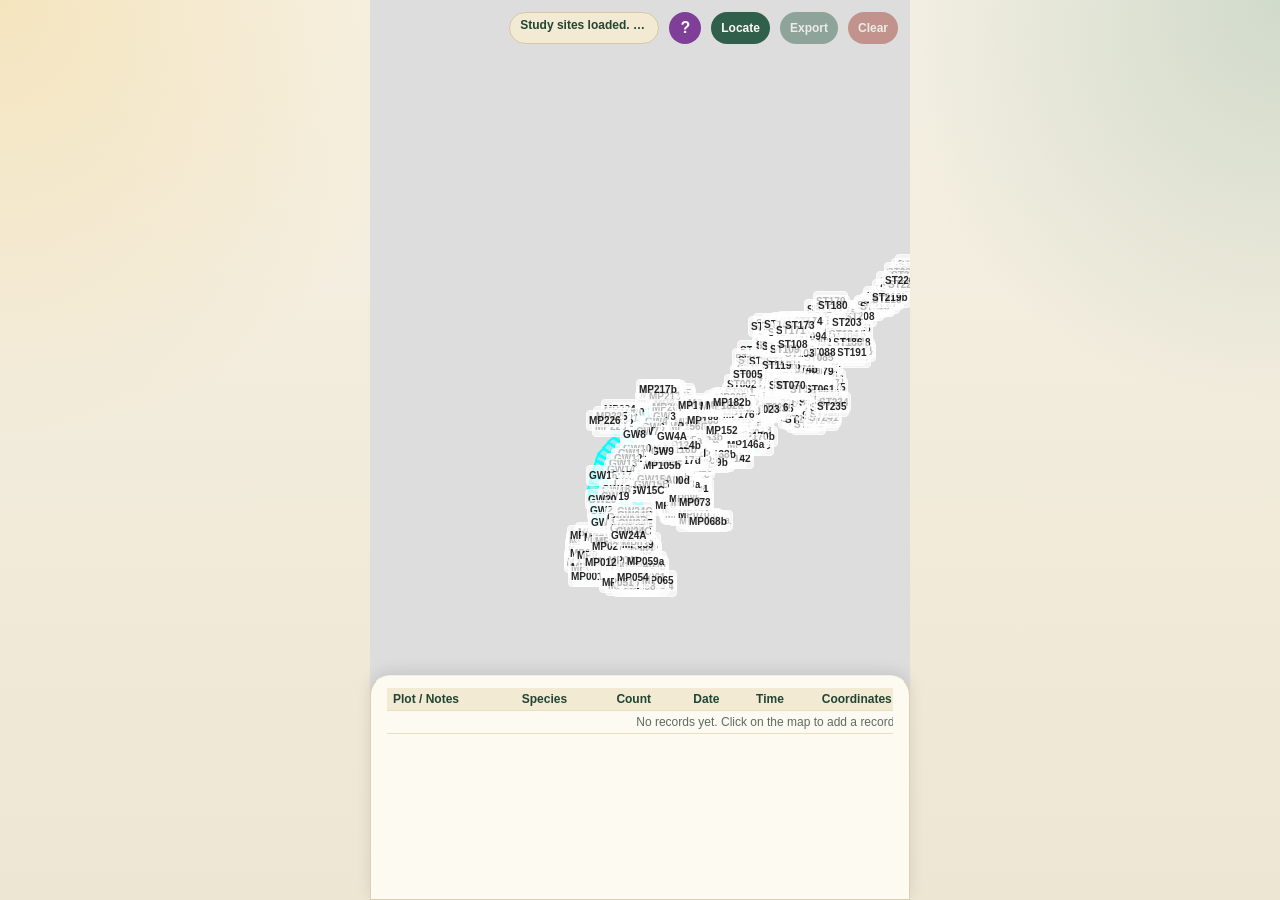
==== fishpond/index.html @ 08c43309 "Add files via upload" ====
<!DOCTYPE html>
<html lang="zh-Hant">
<head>
  <meta charset="UTF-8">
  <meta name="viewport" content="width=device-width, initial-scale=1.0, maximum-scale=1.0, user-scalable=no">
  <title>Species Record Map</title>
  <link rel="stylesheet" href="../assets/leaflet/leaflet.css">
  <link rel="stylesheet" href="../common/styles.css">
</head>
<body>
  <main class="page">
    <section class="map-card">
      <div class="map-overlay">
        <div class="overlay-group">
        </div>
        <div class="overlay-group overlay-actions">
          <div class="status" id="statusText">Marker not created</div>
          <button id="helpBtn" type="button" style="border-radius: 50%; padding: 8px 12px; font-weight: bold; background: #7f3f98; color: white; border: none;">?</button>
          <button id="locateBtn" type="button">Locate</button>
          <button id="exportBtn" type="button">Export</button>
          <button id="clearAllBtn" type="button" class="danger">Clear</button>
          <div class="count mobile-count" id="recordCount" style="display: none">0 records</div>
        </div>
      </div>
      <div id="map" aria-label="Satellite Map"></div>
    </section>

    <section class="table-card">
      <div class="table-wrap">
        <table>
          <thead>
            <tr>
              <th>Plot / Notes</th>
              <th>Species</th>
              <th>Count</th>
              <th>Date</th>
              <th>Time</th>
              <th>Coordinates</th>
              <th>Remarks</th>
              <th>Actions</th>
            </tr>
          </thead>
          <tbody id="recordsBody">
            <tr class="empty-row">
              <td colspan="6">No records yet. Click on the map to add a record.</td>
            </tr>
          </tbody>
        </table>
        
      </div>
    </section>
  </main>
<datalist id="hk-birds">
<option value="Lesser Whistling Duck">
<option value="Greylag Goose">
<option value="Taiga Bean Goose">
<option value="Tundra Bean Goose">
<option value="Greater White-fronted Goose">
<option value="Lesser White-fronted Goose">
<option value="Whooper Swan">
<option value="Common Shelduck">
<option value="Ruddy Shelduck">
<option value="Mandarin Duck">
<option value="Cotton Pygmy Goose">
<option value="Baikal Teal">
<option value="Garganey">
<option value="Northern Shoveler">
<option value="Gadwall">
<option value="Falcated Duck">
<option value="Eurasian Wigeon">
<option value="American Wigeon">
<option value="Philippine Duck">
<option value="Indian Spot-billed Duck">
<option value="Chinese Spot-billed Duck">
<option value="Mallard">
<option value="Northern Pintail">
<option value="Eurasian Teal">
<option value="Green-winged Teal">
<option value="Red-crested Pochard">
<option value="Common Pochard">
<option value="Baer's Pochard">
<option value="Ferruginous Duck">
<option value="Tufted Duck">
<option value="Greater Scaup">
<option value="Velvet Scoter">
<option value="Black Scoter">
<option value="Common Goldeneye">
<option value="Smew">
<option value="Red-breasted Merganser">
<option value="Scaly-sided Merganser">
<option value="Chinese Bamboo Partridge">
<option value="Chinese Francolin">
<option value="Japanese Quail">
<option value="Grey Nightjar">
<option value="Savanna Nightjar">
<option value="Himalayan Swiftlet">
<option value="White-throated Needletail">
<option value="Silver-backed Needletail">
<option value="Brown-backed Needletail">
<option value="Common Swift">
<option value="Pacific Swift">
<option value="House Swift">
<option value="Greater Coucal">
<option value="Lesser Coucal">
<option value="Chestnut-winged Cuckoo">
<option value="Jacobin Cuckoo">
<option value="Asian Koel">
<option value="Plaintive Cuckoo">
<option value="Square-tailed Drongo-Cuckoo">
<option value="Large Hawk-Cuckoo">
<option value="Northern Hawk-Cuckoo">
<option value="Hodgson's Hawk-Cuckoo">
<option value="Lesser Cuckoo">
<option value="Indian Cuckoo">
<option value="Oriental Cuckoo">
<option value="Common Cuckoo">
<option value="Rock Dove">
<option value="Oriental Turtle Dove">
<option value="Eurasian Collared Dove">
<option value="Red Collared Dove">
<option value="Spotted Dove">
<option value="Barred Cuckoo-Dove">
<option value="Common Emerald Dove">
<option value="Orange-breasted Green Pigeon">
<option value="Thick-billed Green Pigeon">
<option value="Wedge-tailed Green Pigeon">
<option value="White-bellied Green Pigeon">
<option value="Ryukyu Green Pigeon">
<option value="Western Water Rail">
<option value="Eastern Water Rail">
<option value="Slaty-breasted Rail">
<option value="Common Moorhen">
<option value="Eurasian Coot">
<option value="Grey-headed Swamphen">
<option value="Ruddy-breasted Crake">
<option value="Band-bellied Crake">
<option value="Brown Crake">
<option value="Baillon's Crake">
<option value="Slaty-legged Crake">
<option value="White-browed Crake">
<option value="Watercock">
<option value="White-breasted Waterhen">
<option value="Siberian Crane">
<option value="Common Crane">
<option value="Hooded Crane">
<option value="Little Grebe">
<option value="Great Crested Grebe">
<option value="Horned Grebe">
<option value="Black-necked Grebe">
<option value="Yellow-legged Buttonquail">
<option value="Barred Buttonquail">
<option value="Great Stone-Curlew">
<option value="Eurasian Oystercatcher">
<option value="Black-winged Stilt">
<option value="Pied Avocet">
<option value="Grey Plover">
<option value="European Golden Plover">
<option value="Pacific Golden Plover">
<option value="Common Ringed Plover">
<option value="Little Ringed Plover">
<option value="Long-billed Plover">
<option value="Northern Lapwing">
<option value="Grey-headed Lapwing">
<option value="Oriental Plover">
<option value="Tibetan Sand Plover">
<option value="Siberian Sand Plover">
<option value="Greater Sand Plover">
<option value="Kentish Plover">
<option value="White-faced Plover">
<option value="Greater Painted-snipe">
<option value="Pheasant-tailed Jacana">
<option value="Eurasian Whimbrel">
<option value="Little Curlew">
<option value="Far Eastern Curlew">
<option value="Eurasian Curlew">
<option value="Bar-tailed Godwit">
<option value="Black-tailed Godwit">
<option value="Asian Dowitcher">
<option value="Long-billed Dowitcher">
<option value="Eurasian Woodcock">
<option value="Swinhoe's Snipe">
<option value="Pintail Snipe">
<option value="Latham's Snipe">
<option value="Common Snipe">
<option value="Red Phalarope">
<option value="Red-necked Phalarope">
<option value="Terek Sandpiper">
<option value="Common Sandpiper">
<option value="Green Sandpiper">
<option value="Grey-tailed Tattler">
<option value="Marsh Sandpiper">
<option value="Wood Sandpiper">
<option value="Common Redshank">
<option value="Lesser Yellowlegs">
<option value="Nordmann's Greenshank">
<option value="Spotted Redshank">
<option value="Common Greenshank">
<option value="Ruddy Turnstone">
<option value="Great Knot">
<option value="Red Knot">
<option value="Ruff">
<option value="Broad-billed Sandpiper">
<option value="Sharp-tailed Sandpiper">
<option value="Curlew Sandpiper">
<option value="Temminck's Stint">
<option value="Long-toed Stint">
<option value="Red-necked Stint">
<option value="Spoon-billed Sandpiper">
<option value="Buff-breasted Sandpiper">
<option value="Sanderling">
<option value="Dunlin">
<option value="Little Stint">
<option value="Pectoral Sandpiper">
<option value="Small Pratincole">
<option value="Oriental Pratincole">
<option value="Brown Noddy">
<option value="Black Noddy">
<option value="Aleutian Tern">
<option value="Sooty Tern">
<option value="Bridled Tern">
<option value="Little Tern">
<option value="Gull-billed Tern">
<option value="Caspian Tern">
<option value="Whiskered Tern">
<option value="White-winged Tern">
<option value="Common Tern">
<option value="Black-naped Tern">
<option value="Roseate Tern">
<option value="Greater Crested Tern">
<option value="Little Gull">
<option value="Black-legged Kittiwake">
<option value="Saunders's Gull">
<option value="Slender-billed Gull">
<option value="Black-headed Gull">
<option value="Brown-headed Gull">
<option value="Franklin's Gull">
<option value="Pallas's Gull">
<option value="Relict Gull">
<option value="Black-tailed Gull">
<option value="Common Gull">
<option value="Short-billed Gull">
<option value="Ring-billed Gull">
<option value="Vega Gull">
<option value="Mongolian Gull">
<option value="Glaucous Gull">
<option value="Lesser Black-backed Gull">
<option value="Glaucous-winged Gull">
<option value="Slaty-backed Gull">
<option value="Long-tailed Jaeger">
<option value="Parasitic Jaeger">
<option value="Pomarine Jaeger">
<option value="Ancient Murrelet">
<option value="Japanese Murrelet">
<option value="White-tailed Tropicbird">
<option value="Red-throated Loon">
<option value="Pacific Loon">
<option value="Yellow-billed Loon">
<option value="Swinhoe's Storm Petrel">
<option value="Herald Petrel">
<option value="Streaked Shearwater">
<option value="Wedge-tailed Shearwater">
<option value="Short-tailed Shearwater">
<option value="Flesh-footed Shearwater">
<option value="Bulwer's Petrel">
<option value="Black Stork">
<option value="Oriental Stork">
<option value="Lesser Frigatebird">
<option value="Great Frigatebird">
<option value="Christmas Frigatebird">
<option value="Red-footed Booby">
<option value="Brown Booby">
<option value="Masked Booby">
<option value="Japanese Cormorant">
<option value="Great Cormorant">
<option value="Black-headed Ibis">
<option value="Glossy Ibis">
<option value="Eurasian Spoonbill">
<option value="Black-faced Spoonbill">
<option value="Eurasian Bittern">
<option value="Black Bittern">
<option value="Cinnamon Bittern">
<option value="Von Schrenck's Bittern">
<option value="Yellow Bittern">
<option value="Black-crowned Night Heron">
<option value="Malayan Night Heron">
<option value="Japanese Night Heron">
<option value="Pacific Reef Heron">
<option value="Chinese Egret">
<option value="Little Egret">
<option value="Little Heron">
<option value="Chinese Pond Heron">
<option value="Javan Pond Heron">
<option value="Great Egret">
<option value="Intermediate Egret">
<option value="Eastern Cattle Egret">
<option value="Grey Heron">
<option value="Purple Heron">
<option value="Dalmatian Pelican">
<option value="Osprey">
<option value="Black-winged Kite">
<option value="Crested Honey Buzzard">
<option value="Black Baza">
<option value="Cinereous Vulture">
<option value="Crested Serpent Eagle">
<option value="Short-toed Snake Eagle">
<option value="Mountain Hawk-Eagle">
<option value="Black Eagle">
<option value="Greater Spotted Eagle">
<option value="Booted Eagle">
<option value="Steppe Eagle">
<option value="Eastern Imperial Eagle">
<option value="Bonelli's Eagle">
<option value="Crested Goshawk">
<option value="Shikra">
<option value="Chinese Sparrowhawk">
<option value="Japanese Sparrowhawk">
<option value="Besra">
<option value="Eurasian Sparrowhawk">
<option value="Eurasian Goshawk">
<option value="Western Marsh Harrier ">
<option value="Eastern Marsh Harrier">
<option value="Hen Harrier">
<option value="Pied Harrier">
<option value="Black Kite">
<option value="Brahminy Kite">
<option value="White-bellied Sea Eagle">
<option value="Grey-faced Buzzard">
<option value="Eastern Buzzard">
<option value="Eastern Grass Owl">
<option value="Northern Boobook">
<option value="Collared Owlet">
<option value="Asian Barred Owlet">
<option value="Mountain Scops Owl">
<option value="Oriental Scops Owl">
<option value="Collared Scops Owl">
<option value="Short-eared Owl">
<option value="Eurasian Eagle-Owl">
<option value="Brown Fish Owl">
<option value="Brown Wood Owl">
<option value="Eurasian Hoopoe">
<option value="European Roller">
<option value="Oriental Dollarbird">
<option value="Ruddy Kingfisher">
<option value="White-throated Kingfisher">
<option value="Black-capped Kingfisher">
<option value="Collared Kingfisher">
<option value="Common Kingfisher">
<option value="Black-backed Dwarf Kingfisher">
<option value="Crested Kingfisher">
<option value="Pied Kingfisher">
<option value="Blue-tailed Bee-eater">
<option value="Blue-throated Bee-eater">
<option value="Great Barbet">
<option value="Chinese Barbet">
<option value="Eurasian Wryneck">
<option value="Speckled Piculet">
<option value="Rufous-bellied Woodpecker">
<option value="Grey-headed Woodpecker">
<option value="Bay Woodpecker">
<option value="Rufous Woodpecker">
<option value="Common Kestrel">
<option value="Amur Falcon">
<option value="Eurasian Hobby">
<option value="Peregrine Falcon">
<option value="Yellow-crested Cockatoo">
<option value="Alexandrine Parakeet">
<option value="Rose-ringed Parakeet">
<option value="Blue-winged Pitta">
<option value="Fairy Pitta">
<option value="Ashy Woodswallow">
<option value="Grey-chinned Minivet">
<option value="Scarlet Minivet">
<option value="Ashy Minivet">
<option value="Ryukyu Minivet">
<option value="Swinhoe's Minivet">
<option value="Rosy Minivet">
<option value="Oriental Cuckooshrike">
<option value="Black-winged Cuckooshrike">
<option value="White-bellied Erpornis">
<option value="Silver Oriole">
<option value="Black-naped Oriole">
<option value="Crow-billed Drongo">
<option value="Hair-crested Drongo">
<option value="Ashy Drongo">
<option value="Black Drongo">
<option value="Black-naped Monarch">
<option value="Amur Paradise Flycatcher">
<option value="Japanese Paradise Flycatcher">
<option value="Chinese Grey Shrike">
<option value="Tiger Shrike">
<option value="Red-backed Shrike">
<option value="Brown Shrike">
<option value="Bull-headed Shrike">
<option value="Long-tailed Shrike">
<option value="Grey-backed Shrike">
<option value="Eurasian Jay">
<option value="Azure-winged Magpie">
<option value="Red-billed Blue Magpie">
<option value="Indochinese Green Magpie">
<option value="Grey Treepie">
<option value="Oriental Magpie">
<option value="Daurian Jackdaw">
<option value="House Crow">
<option value="Rook">
<option value="Carrion Crow">
<option value="Collared Crow">
<option value="Large-billed Crow">
<option value="Japanese Waxwing">
<option value="Grey-headed Canary-flycatcher">
<option value="Fire-capped Tit">
<option value="Yellow-bellied Tit">
<option value="Varied Tit">
<option value="Cinereous Tit">
<option value="Yellow-cheeked Tit">
<option value="Chinese Penduline Tit">
<option value="Oriental Skylark">
<option value="Eurasian Skylark">
<option value="Mongolian Short-toed Lark">
<option value="Asian Short-toed Lark">
<option value="Chestnut Bulbul">
<option value="Mountain Bulbul">
<option value="Brown-eared Bulbul">
<option value="Black Bulbul">
<option value="Chinese Bulbul">
<option value="Red-whiskered Bulbul">
<option value="Sooty-headed Bulbul">
<option value="Grey-throated Martin">
<option value="Sand Martin">
<option value="Pacific Swallow">
<option value="Barn Swallow">
<option value="Siberian House Martin">
<option value="Asian House Martin">
<option value="Eastern Red-rumped Swallow">
<option value="Pygmy Wren-babbler">
<option value="Rufous-faced Warbler">
<option value="Mountain Tailorbird">
<option value="Manchurian Bush Warbler">
<option value="Brown-flanked Bush Warbler">
<option value="Asian Stubtail">
<option value="Pale-footed Bush Warbler">
<option value="Black-throated Bushtit">
<option value="Wood Warbler">
<option value="Hume's Leaf Warbler">
<option value="Yellow-browed Warbler">
<option value="Chinese Leaf Warbler">
<option value="Pallas's Leaf Warbler">
<option value="Yellow-streaked Warbler">
<option value="Radde's Warbler">
<option value="Tickell's Leaf Warbler">
<option value="Dusky Warbler">
<option value="Buff-throated Warbler">
<option value="Willow Warbler">
<option value="Common Chiffchaff">
<option value="Eastern Crowned Warbler">
<option value="Ijima's Leaf Warbler">
<option value="White-spectacled Warbler">
<option value="Grey-crowned Warbler">
<option value="Bianchi's Warbler">
<option value="Alström's Warbler">
<option value="Martens's Warbler">
<option value="Two-barred Warbler">
<option value="Greenish Warbler">
<option value="Emei Leaf Warbler ">
<option value="Sakhalin Leaf Warbler">
<option value="Pale-legged Leaf Warbler">
<option value="Japanese Leaf Warbler">
<option value="Arctic Warbler">
<option value="Chestnut-crowned Warbler">
<option value="Sulphur-breasted Warbler">
<option value="Hartert's Leaf Warbler">
<option value="Kloss's Leaf Warbler">
<option value="Oriental Reed Warbler">
<option value="Black-browed Reed Warbler">
<option value="Blunt-winged Warbler">
<option value="Manchurian Reed Warbler">
<option value="Paddyfield Warbler">
<option value="Blyth's Reed Warbler">
<option value="Thick-billed Warbler">
<option value="Booted Warbler">
<option value="Sykes's Warbler">
<option value="Marsh Grassbird">
<option value="Pallas's Grasshopper Warbler">
<option value="Middendorff's Grasshopper Warbler">
<option value="Styan's Grasshopper Warbler">
<option value="Lanceolated Warbler">
<option value="Brown Bush Warbler">
<option value="Chinese Bush Warbler">
<option value="Baikal Bush Warbler">
<option value="Russet Bush Warbler">
<option value="Zitting Cisticola">
<option value="Golden-headed Cisticola">
<option value="Yellow-bellied Prinia">
<option value="Plain Prinia">
<option value="Common Tailorbird">
<option value="Lesser Whitethroat">
<option value="Vinous-throated Parrotbill">
<option value="Indochinese Yuhina">
<option value="Black-chinned Yuhina">
<option value="Chestnut-flanked White-eye">
<option value="Swinhoe's White-eye">
<option value="Rufous-capped Babbler">
<option value="Streak-breasted Scimitar Babbler">
<option value="Chinese Grassbird">
<option value="Huet's Fulvetta">
<option value="Blue-winged Minla">
<option value="Red-billed Leiothrix">
<option value="Silver-eared Mesia">
<option value="Chinese Hwamei">
<option value="Black-throated Laughingthrush">
<option value="White-browed Laughingthrush">
<option value="Masked Laughingthrush">
<option value="Greater Necklaced Laughingthrush">
<option value="Chinese Babax">
<option value="Goldcrest">
<option value="Velvet-fronted Nuthatch">
<option value="Great Myna">
<option value="Crested Myna">
<option value="Common Myna">
<option value="Red-billed Starling">
<option value="White-cheeked Starling">
<option value="Black-collared Starling">
<option value="Daurian Starling">
<option value="Chestnut-cheeked Starling">
<option value="White-shouldered Starling">
<option value="Chestnut-tailed Starling">
<option value="Rosy Starling">
<option value="Common Starling">
<option value="White's Thrush">
<option value="Siberian Thrush">
<option value="Orange-headed Thrush">
<option value="Chinese Thrush">
<option value="Chinese Blackbird">
<option value="Japanese Thrush">
<option value="Grey-backed Thrush">
<option value="Eyebrowed Thrush">
<option value="Pale Thrush">
<option value="Brown-headed Thrush">
<option value="Red-throated Thrush">
<option value="Dusky Thrush">
<option value="Naumann's Thrush">
<option value="Oriental Magpie-Robin">
<option value="White-rumped Shama">
<option value="Grey-streaked Flycatcher">
<option value="Dark-sided Flycatcher">
<option value="Ferruginous Flycatcher">
<option value="Brown-breasted Flycatcher">
<option value="Asian Brown Flycatcher">
<option value="Fujian Niltava">
<option value="Small Niltava">
<option value="Blue-and-white Flycatcher">
<option value="Zappey's Flycatcher">
<option value="Verditer Flycatcher">
<option value="Chinese Blue Flycatcher">
<option value="Hainan Blue Flycatcher">
<option value="Brown-chested Jungle Flycatcher">
<option value="Hill Blue Flycatcher">
<option value="Bluethroat">
<option value="White-tailed Robin">
<option value="Siberian Rubythroat">
<option value="Slaty-backed Forktail">
<option value="Blue Whistling Thrush">
<option value="Lesser Shortwing">
<option value="Siberian Blue Robin">
<option value="Japanese Robin">
<option value="Rufous-tailed Robin">
<option value="Yellow-rumped Flycatcher">
<option value="Green-backed Flycatcher">
<option value="Narcissus Flycatcher">
<option value="Ryukyu Flycatcher">
<option value="Mugimaki Flycatcher">
<option value="Slaty-backed Flycatcher">
<option value="Rufous-gorgeted Flycatcher">
<option value="Ultramarine Flycatcher">
<option value="Red-breasted Flycatcher">
<option value="Red-throated Flycatcher">
<option value="Red-flanked Bluetail">
<option value="Plumbeous Water Redstart">
<option value="Black Redstart">
<option value="Daurian Redstart">
<option value="Hodgson's Redstart">
<option value="White-throated Rock Thrush">
<option value="Chestnut-bellied Rock Thrush">
<option value="Blue Rock Thrush">
<option value="Grey Bush Chat">
<option value="Amur Stonechat">
<option value="Pied Wheatear">
<option value="Orange-bellied Leafbird">
<option value="Plain Flowerpecker">
<option value="Fire-breasted Flowerpecker">
<option value="Scarlet-backed Flowerpecker">
<option value="Ornate Sunbird">
<option value="Mrs. Gould's Sunbird">
<option value="Fork-tailed Sunbird">
<option value="Russet Sparrow">
<option value="Eurasian Tree Sparrow">
<option value="House Sparrow">
<option value="Baya Weaver">
<option value="Scaly-breasted Munia">
<option value="White-rumped Munia">
<option value="Chestnut Munia">
<option value="Forest Wagtail">
<option value="Western Yellow Wagtail">
<option value="Eastern Yellow Wagtail">
<option value="Citrine Wagtail">
<option value="Grey Wagtail">
<option value="White Wagtail">
<option value="Richard's Pipit">
<option value="Blyth's Pipit">
<option value="Tree Pipit">
<option value="Olive-backed Pipit">
<option value="Pechora Pipit">
<option value="Rosy Pipit">
<option value="Red-throated Pipit">
<option value="Siberian Pipit">
<option value="Water Pipit">
<option value="Upland Pipit">
<option value="Brambling">
<option value="Hawfinch">
<option value="Chinese Grosbeak">
<option value="Japanese Grosbeak">
<option value="Common Rosefinch">
<option value="Oriental Greenfinch">
<option value="Eurasian Siskin">
<option value="Lapland Longspur">
<option value="Crested Bunting">
<option value="Slaty Bunting">
<option value="Pine Bunting">
<option value="Ortolan Bunting">
<option value="Tristram's Bunting">
<option value="Chestnut-eared Bunting">
<option value="Little Bunting">
<option value="Yellow-browed Bunting">
<option value="Rustic Bunting">
<option value="Yellow-throated Bunting">
<option value="Yellow-breasted Bunting">
<option value="Chestnut Bunting">
<option value="Black-headed Bunting">
<option value="Red-headed Bunting">
<option value="Japanese Yellow Bunting">
<option value="Black-faced Bunting">
<option value="Pallas's Reed Bunting">
<option value="Japanese Reed Bunting">
<option value="Common Reed Bunting">
        </datalist>
<div id="manual-modal" class="modal hidden">
    <div class="modal-content" style="max-width: 500px; max-height: 85vh; overflow-y: auto;">
        <div style="display: flex; justify-content: space-between; align-items: center; border-bottom: 2px solid #eee; padding-bottom: 10px; margin-bottom: 15px;">
            <h2 style="margin: 0; color: #7f3f98;">User Manual</h2>
            <button id="closeManualBtn" class="danger" style="padding: 8px 16px; border-radius: 6px; border: none; font-weight: bold;">Close</button>
        </div>
        
        <div style="line-height: 1.6; font-size: 15px; color: #333;">
            <h3 style="margin-top: 0;">📍 1. Setting Your Location</h3>
            <ul style="padding-left: 20px; margin-bottom: 15px;">
                <li>Tap <strong>Locate</strong> at the top to jump to your current GPS position.</li>
                <li>Tap anywhere on the map to drop a new pin and start a checklist.</li>
            </ul>

            <h3>📝 2. Adding Records</h3>
            <ul style="padding-left: 20px; margin-bottom: 15px;">
                <li>When you drop a pin, a checklist form opens.</li>
                <li>Fill in the <strong>Plot No.</strong> and <strong>Plot Notes</strong> at the top.</li>
                <li>Type the <strong>Species</strong>, <strong>Count</strong>, and <strong>Remarks</strong>.</li>
                <li>Tap <strong>+ Add Species</strong> to continue adding birds to the same location.</li>
                <li>Tap <strong>Save</strong> when finished. <em>(Duplicates are merged automatically!)</em></li>
            </ul>

            <h3>✏️ 3. Editing & Deleting</h3>
            <ul style="padding-left: 20px; margin-bottom: 15px;">
                <li><strong>On the Map:</strong> Tap any saved pin to view and edit the checklist.</li>
                <li><strong>In the Table:</strong> Use the <strong>+</strong> and <strong>-</strong> buttons to quickly adjust counts, or tap Edit/Delete.</li>
            </ul>

            <h3 style="color: #d94f3d;">💾 4. Exporting Data (CRITICAL)</h3>
            <ul style="padding-left: 20px; margin-bottom: 15px;">
                <li>Data is saved to your phone's offline memory.</li>
                <li>At the end of your survey, you MUST tap <strong>Export</strong> to download your Excel file.</li>
                <li>Once exported safely, tap <strong>Clear</strong> to wipe the map for your next survey.</li>
            </ul>
        </div>
        <div style="margin-top: 25px; padding-top: 15px; border-top: 1px solid #eee; text-align: center; font-size: 12px; color: #888; line-height: 1.5;">
            <strong>Last updated: 202604</strong><br>
            Credits: Based on original source code by <a href="https://github.com/RedbirdTaiwan" target="_blank" style="color: #7f3f98; text-decoration: underline;">Redbird Taiwan</a>.<br>
          App customized to facilitate bird surveys in Hong Kong.
        </div>
    </div>
</div>

  
  <script src="../assets/leaflet/leaflet.js"></script>
  <script src="../assets/xlsx/xlsx.full.min.js"></script>
  <script src="../common/orthophoto-manifest.js"></script>
  <script src="studysites.kml.js"></script>
  <script src="../common/app.js"></script>
</body>
</html>
---- assets/leaflet/leaflet.css ----
/* required styles */

.leaflet-pane,
.leaflet-tile,
.leaflet-marker-icon,
.leaflet-marker-shadow,
.leaflet-tile-container,
.leaflet-pane > svg,
.leaflet-pane > canvas,
.leaflet-zoom-box,
.leaflet-image-layer,
.leaflet-layer {
	position: absolute;
	left: 0;
	top: 0;
	}
.leaflet-container {
	overflow: hidden;
	}
.leaflet-tile,
.leaflet-marker-icon,
.leaflet-marker-shadow {
	-webkit-user-select: none;
	   -moz-user-select: none;
	        user-select: none;
	  -webkit-user-drag: none;
	}
/* Prevents IE11 from highlighting tiles in blue */
.leaflet-tile::selection {
	background: transparent;
}
/* Safari renders non-retina tile on retina better with this, but Chrome is worse */
.leaflet-safari .leaflet-tile {
	image-rendering: -webkit-optimize-contrast;
	}
/* hack that prevents hw layers "stretching" when loading new tiles */
.leaflet-safari .leaflet-tile-container {
	width: 1600px;
	height: 1600px;
	-webkit-transform-origin: 0 0;
	}
.leaflet-marker-icon,
.leaflet-marker-shadow {
	display: block;
	}
/* .leaflet-container svg: reset svg max-width decleration shipped in Joomla! (joomla.org) 3.x */
/* .leaflet-container img: map is broken in FF if you have max-width: 100% on tiles */
.leaflet-container .leaflet-overlay-pane svg {
	max-width: none !important;
	max-height: none !important;
	}
.leaflet-container .leaflet-marker-pane img,
.leaflet-container .leaflet-shadow-pane img,
.leaflet-container .leaflet-tile-pane img,
.leaflet-container img.leaflet-image-layer,
.leaflet-container .leaflet-tile {
	max-width: none !important;
	max-height: none !important;
	width: auto;
	padding: 0;
	}

.leaflet-container img.leaflet-tile {
	/* See: https://bugs.chromium.org/p/chromium/issues/detail?id=600120 */
	mix-blend-mode: plus-lighter;
}

.leaflet-container.leaflet-touch-zoom {
	-ms-touch-action: pan-x pan-y;
	touch-action: pan-x pan-y;
	}
.leaflet-container.leaflet-touch-drag {
	-ms-touch-action: pinch-zoom;
	/* Fallback for FF which doesn't support pinch-zoom */
	touch-action: none;
	touch-action: pinch-zoom;
}
.leaflet-container.leaflet-touch-drag.leaflet-touch-zoom {
	-ms-touch-action: none;
	touch-action: none;
}
.leaflet-container {
	-webkit-tap-highlight-color: transparent;
}
.leaflet-container a {
	-webkit-tap-highlight-color: rgba(51, 181, 229, 0.4);
}
.leaflet-tile {
	filter: inherit;
	visibility: hidden;
	}
.leaflet-tile-loaded {
	visibility: inherit;
	}
.leaflet-zoom-box {
	width: 0;
	height: 0;
	-moz-box-sizing: border-box;
	     box-sizing: border-box;
	z-index: 800;
	}
/* workaround for https://bugzilla.mozilla.org/show_bug.cgi?id=888319 */
.leaflet-overlay-pane svg {
	-moz-user-select: none;
	}

.leaflet-pane         { z-index: 400; }

.leaflet-tile-pane    { z-index: 200; }
.leaflet-overlay-pane { z-index: 400; }
.leaflet-shadow-pane  { z-index: 500; }
.leaflet-marker-pane  { z-index: 600; }
.leaflet-tooltip-pane   { z-index: 650; }
.leaflet-popup-pane   { z-index: 700; }

.leaflet-map-pane canvas { z-index: 100; }
.leaflet-map-pane svg    { z-index: 200; }

.leaflet-vml-shape {
	width: 1px;
	height: 1px;
	}
.lvml {
	behavior: url(#default#VML);
	display: inline-block;
	position: absolute;
	}


/* control positioning */

.leaflet-control {
	position: relative;
	z-index: 800;
	pointer-events: visiblePainted; /* IE 9-10 doesn't have auto */
	pointer-events: auto;
	}
.leaflet-top,
.leaflet-bottom {
	position: absolute;
	z-index: 1000;
	pointer-events: none;
	}
.leaflet-top {
	top: 0;
	}
.leaflet-right {
	right: 0;
	}
.leaflet-bottom {
	bottom: 0;
	}
.leaflet-left {
	left: 0;
	}
.leaflet-control {
	float: left;
	clear: both;
	}
.leaflet-right .leaflet-control {
	float: right;
	}
.leaflet-top .leaflet-control {
	margin-top: 10px;
	}
.leaflet-bottom .leaflet-control {
	margin-bottom: 10px;
	}
.leaflet-left .leaflet-control {
	margin-left: 10px;
	}
.leaflet-right .leaflet-control {
	margin-right: 10px;
	}


/* zoom and fade animations */

.leaflet-fade-anim .leaflet-popup {
	opacity: 0;
	-webkit-transition: opacity 0.2s linear;
	   -moz-transition: opacity 0.2s linear;
	        transition: opacity 0.2s linear;
	}
.leaflet-fade-anim .leaflet-map-pane .leaflet-popup {
	opacity: 1;
	}
.leaflet-zoom-animated {
	-webkit-transform-origin: 0 0;
	    -ms-transform-origin: 0 0;
	        transform-origin: 0 0;
	}
svg.leaflet-zoom-animated {
	will-change: transform;
}

.leaflet-zoom-anim .leaflet-zoom-animated {
	-webkit-transition: -webkit-transform 0.25s cubic-bezier(0,0,0.25,1);
	   -moz-transition:    -moz-transform 0.25s cubic-bezier(0,0,0.25,1);
	        transition:         transform 0.25s cubic-bezier(0,0,0.25,1);
	}
.leaflet-zoom-anim .leaflet-tile,
.leaflet-pan-anim .leaflet-tile {
	-webkit-transition: none;
	   -moz-transition: none;
	        transition: none;
	}

.leaflet-zoom-anim .leaflet-zoom-hide {
	visibility: hidden;
	}


/* cursors */

.leaflet-interactive {
	cursor: pointer;
	}
.leaflet-grab {
	cursor: -webkit-grab;
	cursor:    -moz-grab;
	cursor:         grab;
	}
.leaflet-crosshair,
.leaflet-crosshair .leaflet-interactive {
	cursor: crosshair;
	}
.leaflet-popup-pane,
.leaflet-control {
	cursor: auto;
	}
.leaflet-dragging .leaflet-grab,
.leaflet-dragging .leaflet-grab .leaflet-interactive,
.leaflet-dragging .leaflet-marker-draggable {
	cursor: move;
	cursor: -webkit-grabbing;
	cursor:    -moz-grabbing;
	cursor:         grabbing;
	}

/* marker & overlays interactivity */
.leaflet-marker-icon,
.leaflet-marker-shadow,
.leaflet-image-layer,
.leaflet-pane > svg path,
.leaflet-tile-container {
	pointer-events: none;
	}

.leaflet-marker-icon.leaflet-interactive,
.leaflet-image-layer.leaflet-interactive,
.leaflet-pane > svg path.leaflet-interactive,
svg.leaflet-image-layer.leaflet-interactive path {
	pointer-events: visiblePainted; /* IE 9-10 doesn't have auto */
	pointer-events: auto;
	}

/* visual tweaks */

.leaflet-container {
	background: #ddd;
	outline-offset: 1px;
	}
.leaflet-container a {
	color: #0078A8;
	}
.leaflet-zoom-box {
	border: 2px dotted #38f;
	background: rgba(255,255,255,0.5);
	}


/* general typography */
.leaflet-container {
	font-family: "Helvetica Neue", Arial, Helvetica, sans-serif;
	font-size: 12px;
	font-size: 0.75rem;
	line-height: 1.5;
	}


/* general toolbar styles */

.leaflet-bar {
	box-shadow: 0 1px 5px rgba(0,0,0,0.65);
	border-radius: 4px;
	}
.leaflet-bar a {
	background-color: #fff;
	border-bottom: 1px solid #ccc;
	width: 26px;
	height: 26px;
	line-height: 26px;
	display: block;
	text-align: center;
	text-decoration: none;
	color: black;
	}
.leaflet-bar a,
.leaflet-control-layers-toggle {
	background-position: 50% 50%;
	background-repeat: no-repeat;
	display: block;
	}
.leaflet-bar a:hover,
.leaflet-bar a:focus {
	background-color: #f4f4f4;
	}
.leaflet-bar a:first-child {
	border-top-left-radius: 4px;
	border-top-right-radius: 4px;
	}
.leaflet-bar a:last-child {
	border-bottom-left-radius: 4px;
	border-bottom-right-radius: 4px;
	border-bottom: none;
	}
.leaflet-bar a.leaflet-disabled {
	cursor: default;
	background-color: #f4f4f4;
	color: #bbb;
	}

.leaflet-touch .leaflet-bar a {
	width: 30px;
	height: 30px;
	line-height: 30px;
	}
.leaflet-touch .leaflet-bar a:first-child {
	border-top-left-radius: 2px;
	border-top-right-radius: 2px;
	}
.leaflet-touch .leaflet-bar a:last-child {
	border-bottom-left-radius: 2px;
	border-bottom-right-radius: 2px;
	}

/* zoom control */

.leaflet-control-zoom-in,
.leaflet-control-zoom-out {
	font: bold 18px 'Lucida Console', Monaco, monospace;
	text-indent: 1px;
	}

.leaflet-touch .leaflet-control-zoom-in, .leaflet-touch .leaflet-control-zoom-out  {
	font-size: 22px;
	}


/* layers control */

.leaflet-control-layers {
	box-shadow: 0 1px 5px rgba(0,0,0,0.4);
	background: #fff;
	border-radius: 5px;
	}
.leaflet-control-layers-toggle {
	background-image: url(images/layers.png);
	width: 36px;
	height: 36px;
	}
.leaflet-retina .leaflet-control-layers-toggle {
	background-image: url(images/layers-2x.png);
	background-size: 26px 26px;
	}
.leaflet-touch .leaflet-control-layers-toggle {
	width: 44px;
	height: 44px;
	}
.leaflet-control-layers .leaflet-control-layers-list,
.leaflet-control-layers-expanded .leaflet-control-layers-toggle {
	display: none;
	}
.leaflet-control-layers-expanded .leaflet-control-layers-list {
	display: block;
	position: relative;
	}
.leaflet-control-layers-expanded {
	padding: 6px 10px 6px 6px;
	color: #333;
	background: #fff;
	}
.leaflet-control-layers-scrollbar {
	overflow-y: scroll;
	overflow-x: hidden;
	padding-right: 5px;
	}
.leaflet-control-layers-selector {
	margin-top: 2px;
	position: relative;
	top: 1px;
	}
.leaflet-control-layers label {
	display: block;
	font-size: 13px;
	font-size: 1.08333em;
	}
.leaflet-control-layers-separator {
	height: 0;
	border-top: 1px solid #ddd;
	margin: 5px -10px 5px -6px;
	}

/* Default icon URLs */
.leaflet-default-icon-path { /* used only in path-guessing heuristic, see L.Icon.Default */
	background-image: url(images/marker-icon.png);
	}


/* attribution and scale controls */

.leaflet-container .leaflet-control-attribution {
	background: #fff;
	background: rgba(255, 255, 255, 0.8);
	margin: 0;
	}
.leaflet-control-attribution,
.leaflet-control-scale-line {
	padding: 0 5px;
	color: #333;
	line-height: 1.4;
	}
.leaflet-control-attribution a {
	text-decoration: none;
	}
.leaflet-control-attribution a:hover,
.leaflet-control-attribution a:focus {
	text-decoration: underline;
	}
.leaflet-attribution-flag {
	display: inline !important;
	vertical-align: baseline !important;
	width: 1em;
	height: 0.6669em;
	}
.leaflet-left .leaflet-control-scale {
	margin-left: 5px;
	}
.leaflet-bottom .leaflet-control-scale {
	margin-bottom: 5px;
	}
.leaflet-control-scale-line {
	border: 2px solid #777;
	border-top: none;
	line-height: 1.1;
	padding: 2px 5px 1px;
	white-space: nowrap;
	-moz-box-sizing: border-box;
	     box-sizing: border-box;
	background: rgba(255, 255, 255, 0.8);
	text-shadow: 1px 1px #fff;
	}
.leaflet-control-scale-line:not(:first-child) {
	border-top: 2px solid #777;
	border-bottom: none;
	margin-top: -2px;
	}
.leaflet-control-scale-line:not(:first-child):not(:last-child) {
	border-bottom: 2px solid #777;
	}

.leaflet-touch .leaflet-control-attribution,
.leaflet-touch .leaflet-control-layers,
.leaflet-touch .leaflet-bar {
	box-shadow: none;
	}
.leaflet-touch .leaflet-control-layers,
.leaflet-touch .leaflet-bar {
	border: 2px solid rgba(0,0,0,0.2);
	background-clip: padding-box;
	}


/* popup */

.leaflet-popup {
	position: absolute;
	text-align: center;
	margin-bottom: 20px;
	}
.leaflet-popup-content-wrapper {
	padding: 1px;
	text-align: left;
	border-radius: 12px;
	}
.leaflet-popup-content {
	margin: 13px 24px 13px 20px;
	line-height: 1.3;
	font-size: 13px;
	font-size: 1.08333em;
	min-height: 1px;
	}
.leaflet-popup-content p {
	margin: 17px 0;
	margin: 1.3em 0;
	}
.leaflet-popup-tip-container {
	width: 40px;
	height: 20px;
	position: absolute;
	left: 50%;
	margin-top: -1px;
	margin-left: -20px;
	overflow: hidden;
	pointer-events: none;
	}
.leaflet-popup-tip {
	width: 17px;
	height: 17px;
	padding: 1px;

	margin: -10px auto 0;
	pointer-events: auto;

	-webkit-transform: rotate(45deg);
	   -moz-transform: rotate(45deg);
	    -ms-transform: rotate(45deg);
	        transform: rotate(45deg);
	}
.leaflet-popup-content-wrapper,
.leaflet-popup-tip {
	background: white;
	color: #333;
	box-shadow: 0 3px 14px rgba(0,0,0,0.4);
	}
.leaflet-container a.leaflet-popup-close-button {
	position: absolute;
	top: 0;
	right: 0;
	border: none;
	text-align: center;
	width: 24px;
	height: 24px;
	font: 16px/24px Tahoma, Verdana, sans-serif;
	color: #757575;
	text-decoration: none;
	background: transparent;
	}
.leaflet-container a.leaflet-popup-close-button:hover,
.leaflet-container a.leaflet-popup-close-button:focus {
	color: #585858;
	}
.leaflet-popup-scrolled {
	overflow: auto;
	}

.leaflet-oldie .leaflet-popup-content-wrapper {
	-ms-zoom: 1;
	}
.leaflet-oldie .leaflet-popup-tip {
	width: 24px;
	margin: 0 auto;

	-ms-filter: "progid:DXImageTransform.Microsoft.Matrix(M11=0.70710678, M12=0.70710678, M21=-0.70710678, M22=0.70710678)";
	filter: progid:DXImageTransform.Microsoft.Matrix(M11=0.70710678, M12=0.70710678, M21=-0.70710678, M22=0.70710678);
	}

.leaflet-oldie .leaflet-control-zoom,
.leaflet-oldie .leaflet-control-layers,
.leaflet-oldie .leaflet-popup-content-wrapper,
.leaflet-oldie .leaflet-popup-tip {
	border: 1px solid #999;
	}


/* div icon */

.leaflet-div-icon {
	background: #fff;
	border: 1px solid #666;
	}


/* Tooltip */
/* Base styles for the element that has a tooltip */
.leaflet-tooltip {
	position: absolute;
	padding: 6px;
	background-color: #fff;
	border: 1px solid #fff;
	border-radius: 3px;
	color: #222;
	white-space: nowrap;
	-webkit-user-select: none;
	-moz-user-select: none;
	-ms-user-select: none;
	user-select: none;
	pointer-events: none;
	box-shadow: 0 1px 3px rgba(0,0,0,0.4);
	}
.leaflet-tooltip.leaflet-interactive {
	cursor: pointer;
	pointer-events: auto;
	}
.leaflet-tooltip-top:before,
.leaflet-tooltip-bottom:before,
.leaflet-tooltip-left:before,
.leaflet-tooltip-right:before {
	position: absolute;
	pointer-events: none;
	border: 6px solid transparent;
	background: transparent;
	content: "";
	}

/* Directions */

.leaflet-tooltip-bottom {
	margin-top: 6px;
}
.leaflet-tooltip-top {
	margin-top: -6px;
}
.leaflet-tooltip-bottom:before,
.leaflet-tooltip-top:before {
	left: 50%;
	margin-left: -6px;
	}
.leaflet-tooltip-top:before {
	bottom: 0;
	margin-bottom: -12px;
	border-top-color: #fff;
	}
.leaflet-tooltip-bottom:before {
	top: 0;
	margin-top: -12px;
	margin-left: -6px;
	border-bottom-color: #fff;
	}
.leaflet-tooltip-left {
	margin-left: -6px;
}
.leaflet-tooltip-right {
	margin-left: 6px;
}
.leaflet-tooltip-left:before,
.leaflet-tooltip-right:before {
	top: 50%;
	margin-top: -6px;
	}
.leaflet-tooltip-left:before {
	right: 0;
	margin-right: -12px;
	border-left-color: #fff;
	}
.leaflet-tooltip-right:before {
	left: 0;
	margin-left: -12px;
	border-right-color: #fff;
	}

/* Printing */

@media print {
	/* Prevent printers from removing background-images of controls. */
	.leaflet-control {
		-webkit-print-color-adjust: exact;
		print-color-adjust: exact;
		}
	}
---- common/styles.css ----
:root {
  --bg: #f2eee2;
  --surface: rgba(255, 250, 240, 0.92);
  --surface-strong: #fffdf7;
  --line: #d6c8a6;
  --text: #1c2b24;
  --muted: #5d6c63;
  --accent: #305f4b;
  --accent-strong: #214434;
  --danger: #a13a2a;
  --danger-strong: #7e271a;
  --shadow: 0 18px 40px rgba(60, 45, 16, 0.12);
}

* {
  box-sizing: border-box;
}

body {
  margin: 0;
  min-height: 100vh;
  font-family: "Segoe UI", "Microsoft JhengHei", sans-serif;
  color: var(--text);
  background:
    radial-gradient(circle at top left, rgba(242, 198, 94, 0.28), transparent 28%),
    radial-gradient(circle at top right, rgba(75, 138, 115, 0.22), transparent 26%),
    linear-gradient(180deg, #f6f1e4 0%, #ede6d3 100%);
  overflow: hidden;
}

.page {
  position: relative;
  width: 100%;
  height: 100vh;
  height: 100dvh;
}

.map-card,
.table-card {
  background: var(--surface);
  border: 1px solid rgba(214, 200, 166, 0.85);
  border-radius: 24px;
  box-shadow: var(--shadow);
  backdrop-filter: blur(10px);
}

h1,
h2 {
  margin: 0;
  font-family: Georgia, "Times New Roman", serif;
}

h1 {
  font-size: clamp(2rem, 4vw, 3.4rem);
  line-height: 1.04;
}

.map-head p,
.table-head p {
  margin: 10px 0 0;
  color: var(--muted);
  line-height: 1.6;
}

button {
  border: 0;
  border-radius: 999px;
  padding: 11px 16px;
  font: inherit;
  font-weight: 700;
  cursor: pointer;
  color: #fffdf7;
  background: var(--accent);
  transition: transform 0.15s ease, background 0.15s ease, opacity 0.15s ease;
}

button:hover {
  transform: translateY(-1px);
  background: var(--accent-strong);
}

button:disabled {
  opacity: 0.45;
  cursor: not-allowed;
  transform: none;
}

button.danger {
  background: var(--danger);
}

button.danger:hover {
  background: var(--danger-strong);
}

.map-card {
  position: absolute;
  inset: 0;
  border: 0;
  border-radius: 0;
  padding: 0;
  box-shadow: none;
  background: transparent;
}

.map-overlay,
.table-head {
  display: flex;
  justify-content: space-between;
  gap: 16px;
  align-items: flex-start;
}

.map-overlay {
  position: absolute;
  top: max(12px, env(safe-area-inset-top));
  left: 12px;
  right: 12px;
  z-index: 1000;
  pointer-events: none;
}

.overlay-group {
  display: flex;
  flex-wrap: wrap;
  gap: 10px;
  pointer-events: auto;
}

.overlay-actions {
  justify-content: flex-end;
}

.status,
.count {
  white-space: nowrap;
  background: #f2ead2;
  color: var(--accent-strong);
  border: 1px solid var(--line);
  border-radius: 999px;
  padding: 10px 14px;
  font-weight: 700;
}

#map {
  height: 100vh;
  height: 100dvh;
  width: 100%;
}

.bird-marker {
  background: transparent;
  border: 0;
}

.bird-marker svg {
  display: block;
  width: 28px;
  height: 40px;
  filter: drop-shadow(0 7px 8px rgba(48, 26, 14, 0.2));
}

.location-marker {
  background: transparent;
  border: 0;
}

.location-marker svg {
  display: block;
  width: 26px;
  height: 26px;
  filter: drop-shadow(0 4px 6px rgba(18, 39, 31, 0.22));
}

.popup-form {
  width: min(228px, 60vw);
  font-size: 0.82rem;
}

.popup-grid {
  display: grid;
  grid-template-columns: minmax(0, 1fr) minmax(0, 1fr);
  gap: 6px;
}

.popup-form label {
  display: grid;
  gap: 5px;
  color: var(--text);
  font-size: 0.92rem;
  font-weight: 600;
}

.popup-form input {
  min-width: 0;
  width: 100%;
  border: 1px solid #c9bb96;
  border-radius: 9px;
  padding: 7px 8px;
  font: inherit;
  color: var(--text);
  background: #fffdf8;
}

.popup-form input[readonly] {
  background: #f7f2e5;
  color: #55635b;
}

.popup-actions {
  display: flex;
  gap: 6px;
  margin-top: 8px;
}

.popup-actions button {
  flex: 1;
  padding: 7px 8px;
  font-size: 0.78rem;
}

.inline-note,
.error-text {
  margin-top: 5px;
  font-size: 0.72rem;
}

.inline-note {
  color: var(--muted);
}

.error-text {
  color: var(--danger);
  min-height: 1.2em;
}

.table-wrap {
  flex: 1;
  overflow-x: auto;
  overflow-y: auto;
  -webkit-overflow-scrolling: touch;
}

table {
  width: 100%;
  border-collapse: collapse;
  min-width: 760px;
}

th,
td {
  padding: 2px;
  border-bottom: 1px solid #eadfbe;
  text-align: left;
  vertical-align: middle;
}

th {
  position: sticky;
  top: 0;
  z-index: 1;
  color: var(--accent-strong);
  background: rgba(242, 234, 210, 0.65);
  font-size: 0.95rem;
}

tbody tr:hover {
  background: rgba(255, 251, 239, 0.8);
}

.row-actions {
  display: flex;
  gap: 8px;
}

.row-actions button {
  padding: 8px 12px;
  font-size: 0.9rem;
}

.empty-row td {
  color: var(--muted);
  text-align: center;
  padding: 18px 10px;
}

.table-card {
  position: absolute;
  left: 0;
  right: 0;
  bottom: 0;
  z-index: 900;
  /* Reduced top padding from 18px to 12px to save space */
  padding: 12px 16px env(safe-area-inset-bottom);
  /* Slightly more subtle corner radius */
  border-radius: 20px 20px 0 0;
  border-top: 1px solid rgba(0,0,0,0.05);
  /* INCREASED height to 35% of the screen so you see more data */
  height: 25vh;
  max-height: 25vh;
  display: flex;
  flex-direction: column;
  background-color: #fdfaf1; /* Keeps your natural theme */
  box-shadow: 0 -4px 15px rgba(0,0,0,0.1); /* Adds a nice "lift" from the map */
}

.table-head {
  margin-bottom: 14px;
}

@media (max-width: 860px) {
  .map-overlay,
  .table-head {
    flex-direction: column;
  }

  .overlay-actions {
    width: 100%;
  }

  .overlay-actions button {
    flex: 1 1 0;
  }

  .status,
  .count {
    backdrop-filter: blur(10px);
  }

  .leaflet-popup-content-wrapper {
    border-radius: 16px;
  }

  .leaflet-popup-content {
    margin: 8px 9px 9px;
  }

  .popup-form {
    width: min(210px, 56vw);
    font-size: 0.76rem;
  }

  .popup-form input {
    padding: 6px 7px;
  }

  .popup-actions {
    gap: 5px;
  }

  .popup-actions button {
    padding: 6px 7px;
    font-size: 0.74rem;
  }
}

@media (min-width: 861px) {
  .page {
    max-width: 540px;
    margin: 0 auto;
  }

  .map-card,
  .table-card {
    left: 0;
    right: 0;
  }
}

/* --- Custom overrides for Hong Kong Survey App --- */

/* Make top overlay buttons and status text smaller */
.overlay-actions button {
  padding: 5px 10px !important;
  font-size: 12px !important;
  min-height: 30px !important;
  height: auto !important;
}

.overlay-actions .status, 
.overlay-actions .count {
  padding: 5px 10px !important;
  font-size: 12px !important;
}

/* --- Checklist Grouping Styles --- */

/* Thick dark line to separate different checklists */
tr.group-start td {
  border-top: 2px solid #214434 !important; 
  padding-top: 10px !important;
}

/* Light dashed line for birds within the same checklist */
tr.group-continue td {
  border-top: 1px dashed #cccccc !important; 
  background-color: rgba(232, 243, 200, 0.2); /* Very faint green tint */
}

/* MOBILE UX FIX: Reverted to 10px font size to maximize screen real estate for long bird names */
.popup-form input {
    font-size: 10px !important; 
    padding: 4px 2px; 
    height: 32px; 
    border: 1px solid #ccc;
    border-radius: 4px;
    box-sizing: border-box;
}

/* MOBILE UX FIX: Keeping the X button fat-finger friendly, but matched to the 32px height */
.popup-form .remove-btn {
    height: 32px;
    width: 32px;
    font-size: 12px;
    padding: 0;
    flex-shrink: 0; 
    border-radius: 4px;
    display: flex;
    justify-content: center;
    align-items: center;
}

/* Ensure the row number aligns nicely with the inputs */
.row-number {
    font-size: 10px;
    min-width: 10px;
    margin-right: 2px;
    margin-top: 0px; 
}

/* ========================================== */
/* BIRD MAPPER: MANUAL MODAL STYLES           */
/* ========================================== */
.modal {
    position: fixed;
    top: 0; left: 0; width: 100%; height: 100%;
    background-color: rgba(0, 0, 0, 0.6);
    z-index: 9999;
    display: flex;
    justify-content: center;
    align-items: center;
}
.modal.hidden {
    display: none !important;
}
.modal-content {
    background-color: white;
    width: 90%;
    border-radius: 8px;
    padding: 20px;
    box-shadow: 0 4px 15px rgba(0,0,0,0.3);
}

/* ========================================== */
/* BIRD MAPPER: TOP BAR UI FIXES              */
/* ========================================== */

/* 1. Put status text back on a single line, but limit its size so it doesn't squish the buttons */
#statusText {
    max-width: 150px; /* Stops the text from stretching the bar */
    overflow: hidden; /* Hides extra long text */
    text-overflow: ellipsis; /* Adds "..." if the text is too long */
    white-space: nowrap; /* Forces it to stay on one line */
}

/* 2. Lock the "?" button into a perfect, non-stretching circle */
#helpBtn {
    flex: 0 0 32px !important; /* Forces it to never grow or shrink */
    width: 32px !important;
    height: 32px !important;
    min-height: 32px !important;
    padding: 0 !important;
    border-radius: 50% !important;
    display: flex !important;
    justify-content: center !important;
    align-items: center !important;
    font-size: 16px !important;
}

/* 3. Keep the remaining action buttons nicely tucked together */
@media (max-width: 860px) {
    .overlay-actions button:not(#helpBtn) {
        flex: 1 1 auto !important; 
        padding: 5px 6px !important; /* Slightly tighter padding to fit beautifully on one line */
    }
}

/* ========================================== */
/* BIRD MAPPER: TABLE COMPACT VIEW            */
/* ========================================== */

/* 1. Prevent text wrapping and reduce font size for maximum row visibility */
th, td {
    white-space: nowrap !important; /* Stops text from wrapping to a second line */
    font-size: 12px !important; /* Smaller, consistent font size */
    padding: 4px 6px !important; /* Tighter padding to shrink row height */
}

/* 2. Make action buttons (Edit/Delete) in the table smaller to fit the new row height */
.row-actions {
    flex-wrap: nowrap !important; /* Prevents buttons from stacking vertically */
    gap: 4px !important;
}

.row-actions button {
    padding: 4px 8px !important;
    font-size: 11px !important;
}

/* 3. Keep the +/- counter buttons compact so they don't stretch the row */
td div button[data-action="increase-count"],
td div button[data-action="decrease-count"] {
    padding: 2px 6px !important;
    font-size: 12px !important;
}

/* ========================================== */
/* BIRD MAPPER: TABLE COMPACT VIEW (NO FREEZE)*/
/* ========================================== */

/* 1. Standard scrollable table cells */
th, td {
    white-space: nowrap !important;
    font-size: 12px !important;
    padding: 4px 6px !important;
    position: static !important; /* This removes the "Freeze" / Sticky effect */
    background-color: transparent;
}

/* 2. Standard Header styling */
th {
    position: sticky !important;
    top: 0; /* Keep headers at the top while scrolling down */
    z-index: 10;
    background-color: #f2ead2 !important;
}

/* 3. Maintain the grouping style without frozen backgrounds */
tr.group-continue td {
    background-color: rgba(232, 243, 200, 0.2) !important;
}

/* 4. Column 1 (Plot Notes) can still wrap text so it's readable */
td:nth-child(1) {
    white-space: normal !important;
    min-width: 100px;
    max-width: 150px;
    word-wrap: break-word;
}

/* ========================================== */
/* BIRD MAPPER: POLYGON LABELS                */
/* ========================================== */

.polygon-label {
    background-color: rgba(255, 255, 255, 0.75) !important; /* Semi-transparent white background */
    /*border: 1px solid #000000 !important; /* Cyan border to match your polygon */
    border-radius: 4px !important;
    color: #111 !important; /* Dark text for high contrast */
    font-size: 10px !important;
    font-weight: bold !important;
    padding: 2px 2px !important;
    box-shadow: none !important;
    
    /* CRITICAL FIX: This makes the label a "ghost" so taps pass right through to the map! */
    pointer-events: none !important; 
}

/* Removes the little default arrow/triangle that Leaflet adds to tooltips */
.polygon-label::before {
    display: none !important;
}
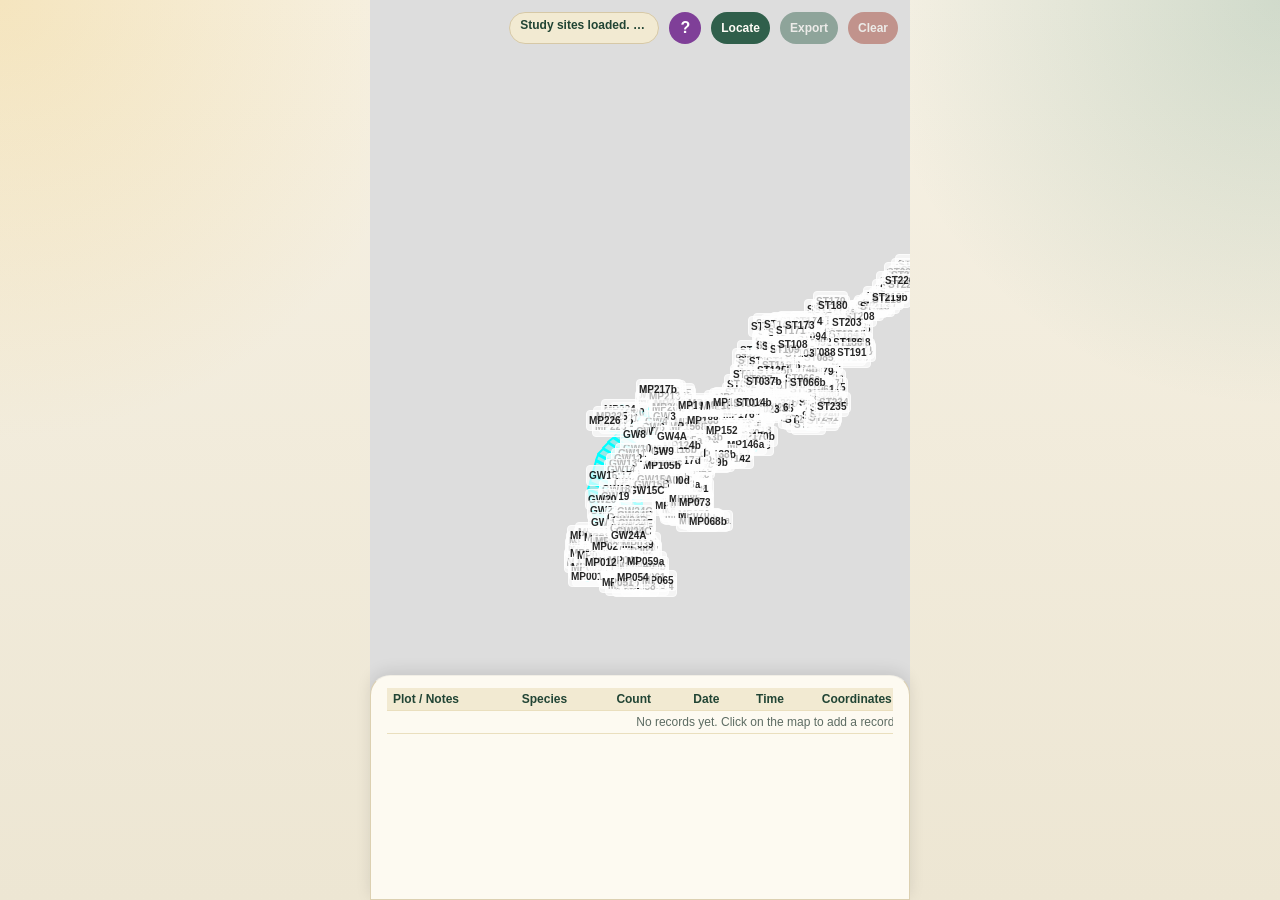
==== commit 2f64da19: "Add files via upload" ====
--- a/fishpond/index.html
+++ b/fishpond/index.html
@@ -3,7 +3,7 @@
 <head>
   <meta charset="UTF-8">
   <meta name="viewport" content="width=device-width, initial-scale=1.0, maximum-scale=1.0, user-scalable=no">
-  <title>Species Record Map</title>
+  <title>HKAviMapper-Fishpond</title>
   <link rel="stylesheet" href="../assets/leaflet/leaflet.css">
   <link rel="stylesheet" href="../common/styles.css">
 </head>
@@ -692,5 +692,18 @@
   <script src="../common/orthophoto-manifest.js"></script>
   <script src="studysites.kml.js"></script>
   <script src="../common/app.js"></script>
+  <script>
+    if ('serviceWorker' in navigator) {
+      window.addEventListener('load', () => {
+        navigator.serviceWorker.register('sw.js')
+          .then(registration => {
+            console.log('Seabird Offline Map Cache activated successfully.');
+          })
+          .catch(err => {
+            console.error('Offline Map Cache failed to activate.', err);
+          });
+      });
+    }
+  </script>
 </body>
 </html>
